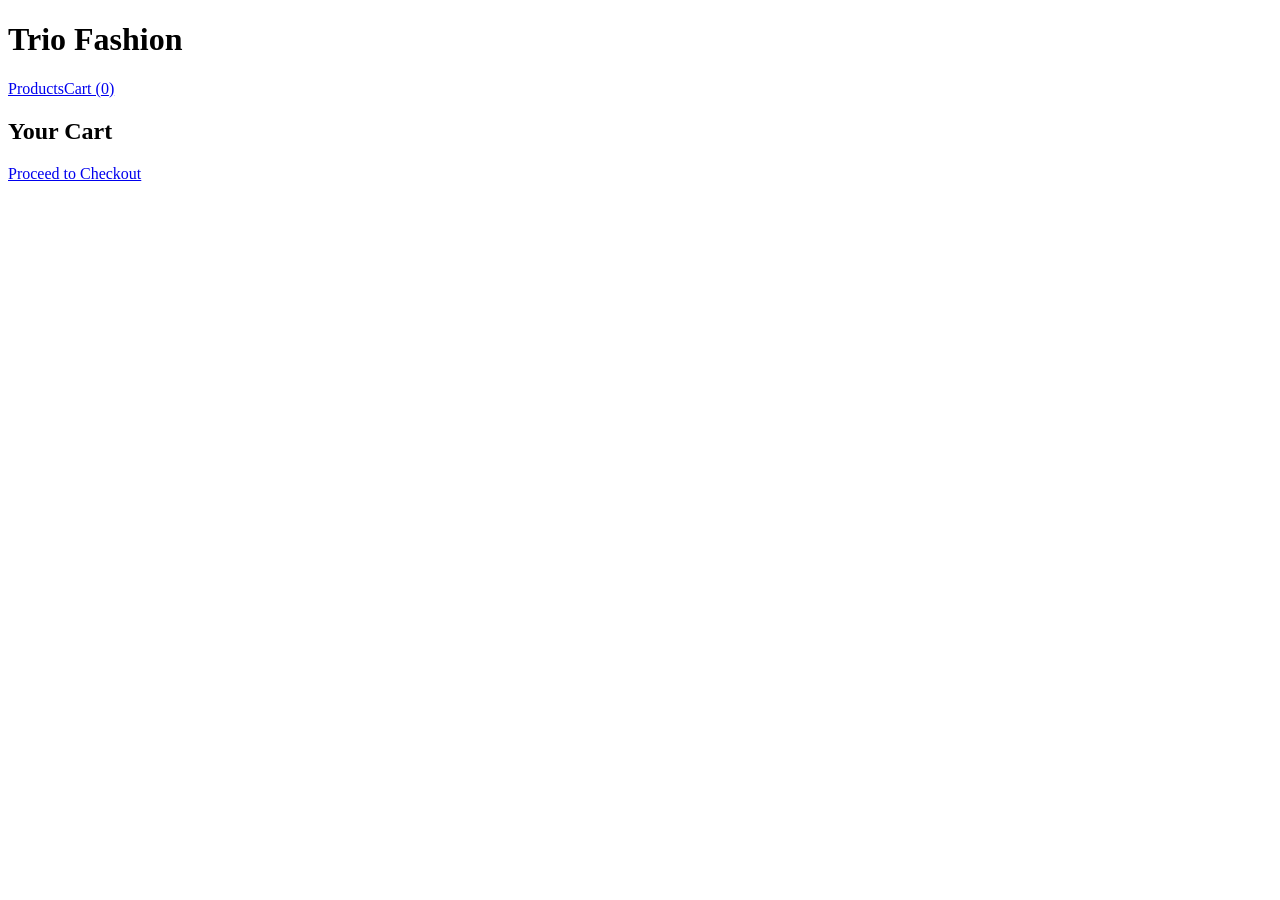
==== cart.html @ ddfaf0d5 "Add files via upload" ====
<!doctype html>
<html lang="en"><head><meta charset="utf-8"><meta name="viewport" content="width=device-width,initial-scale=1">
<title>Cart - Trio Fashion</title><link rel="stylesheet" href="css/style.css"></head>
<body><header><h1>Trio Fashion</h1><nav><a href="products.html">Products</a><a href="cart.html">Cart (<span id="cartCount">0</span>)</a></nav></header>
<main><h2>Your Cart</h2><div id="cartItems"></div><div id="cartTotal" class="total"></div><a id="checkoutBtn" class="btn" href="checkout.html">Proceed to Checkout</a></main>
<script src="js/products.js"></script><script src="js/cart.js"></script><script>
renderCart();
</script></body></html>
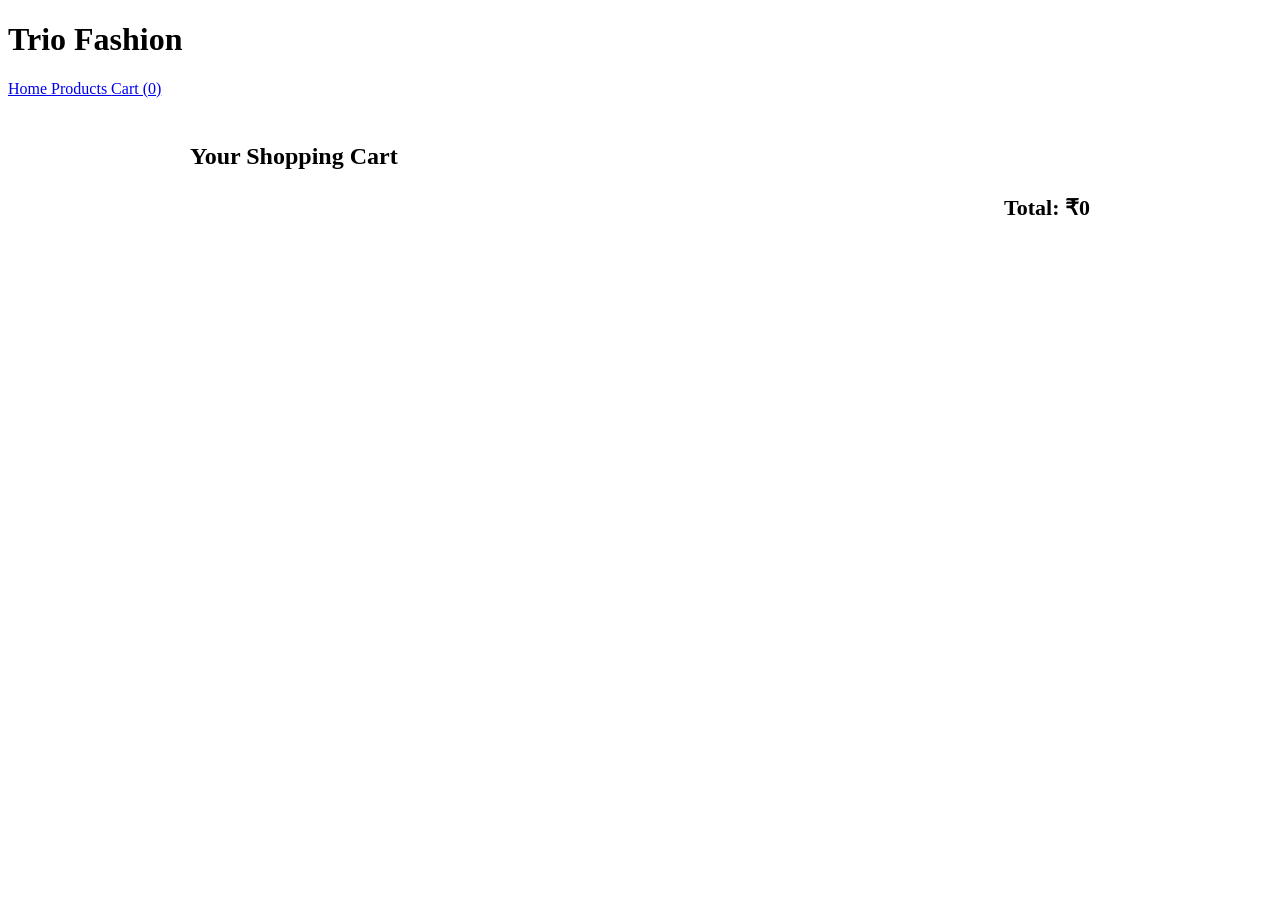
==== commit 0d98e453: "Refactor cart.html for improved layout and styling Updated the cart layout and styles for better pre" ====
--- a/cart.html
+++ b/cart.html
@@ -1,8 +1,112 @@
-<!doctype html>
-<html lang="en"><head><meta charset="utf-8"><meta name="viewport" content="width=device-width,initial-scale=1">
-<title>Cart - Trio Fashion</title><link rel="stylesheet" href="css/style.css"></head>
-<body><header><h1>Trio Fashion</h1><nav><a href="products.html">Products</a><a href="cart.html">Cart (<span id="cartCount">0</span>)</a></nav></header>
-<main><h2>Your Cart</h2><div id="cartItems"></div><div id="cartTotal" class="total"></div><a id="checkoutBtn" class="btn" href="checkout.html">Proceed to Checkout</a></main>
-<script src="js/products.js"></script><script src="js/cart.js"></script><script>
-renderCart();
-</script></body></html>+<!DOCTYPE html>
+<html lang="en">
+
+<head>
+
+  <meta charset="UTF-8">
+
+  <meta
+    name="viewport"
+    content="width=device-width, initial-scale=1.0">
+
+  <title>Cart - Trio Fashion</title>
+
+  <link rel="stylesheet" href="css/style.css">
+
+  <style>
+
+    .cart-container {
+      max-width: 900px;
+      margin: auto;
+      padding: 25px 15px;
+    }
+
+    .cart-item {
+      display: flex;
+      gap: 20px;
+      align-items: center;
+      padding: 15px;
+      margin-bottom: 15px;
+      background: white;
+      border-radius: 10px;
+      box-shadow: 0 3px 10px rgba(0,0,0,0.1);
+    }
+
+    .cart-item img {
+      width: 120px;
+      height: 140px;
+      object-fit: cover;
+      border-radius: 8px;
+    }
+
+    .cart-item button {
+      padding: 7px 12px;
+      margin: 3px;
+      cursor: pointer;
+    }
+
+    .total-box {
+      text-align: right;
+      font-size: 22px;
+      font-weight: bold;
+      margin-top: 25px;
+    }
+
+    @media(max-width:600px) {
+
+      .cart-item {
+        flex-direction: column;
+        text-align: center;
+      }
+
+    }
+
+  </style>
+
+</head>
+
+<body>
+
+<header>
+
+  <h1>Trio Fashion</h1>
+
+  <nav>
+
+    <a href="index.html">
+      Home
+    </a>
+
+    <a href="products.html">
+      Products
+    </a>
+
+    <a href="cart.html">
+      Cart (<span id="cartCount">0</span>)
+    </a>
+
+  </nav>
+
+</header>
+
+<main class="cart-container">
+
+  <h2>Your Shopping Cart</h2>
+
+  <div id="cartItems"></div>
+
+  <div class="total-box">
+
+    Total:
+    <span id="cartTotal">₹0</span>
+
+  </div>
+
+</main>
+
+<script src="js/products.js"></script>
+<script src="js/cart.js"></script>
+
+</body>
+
+</html>
